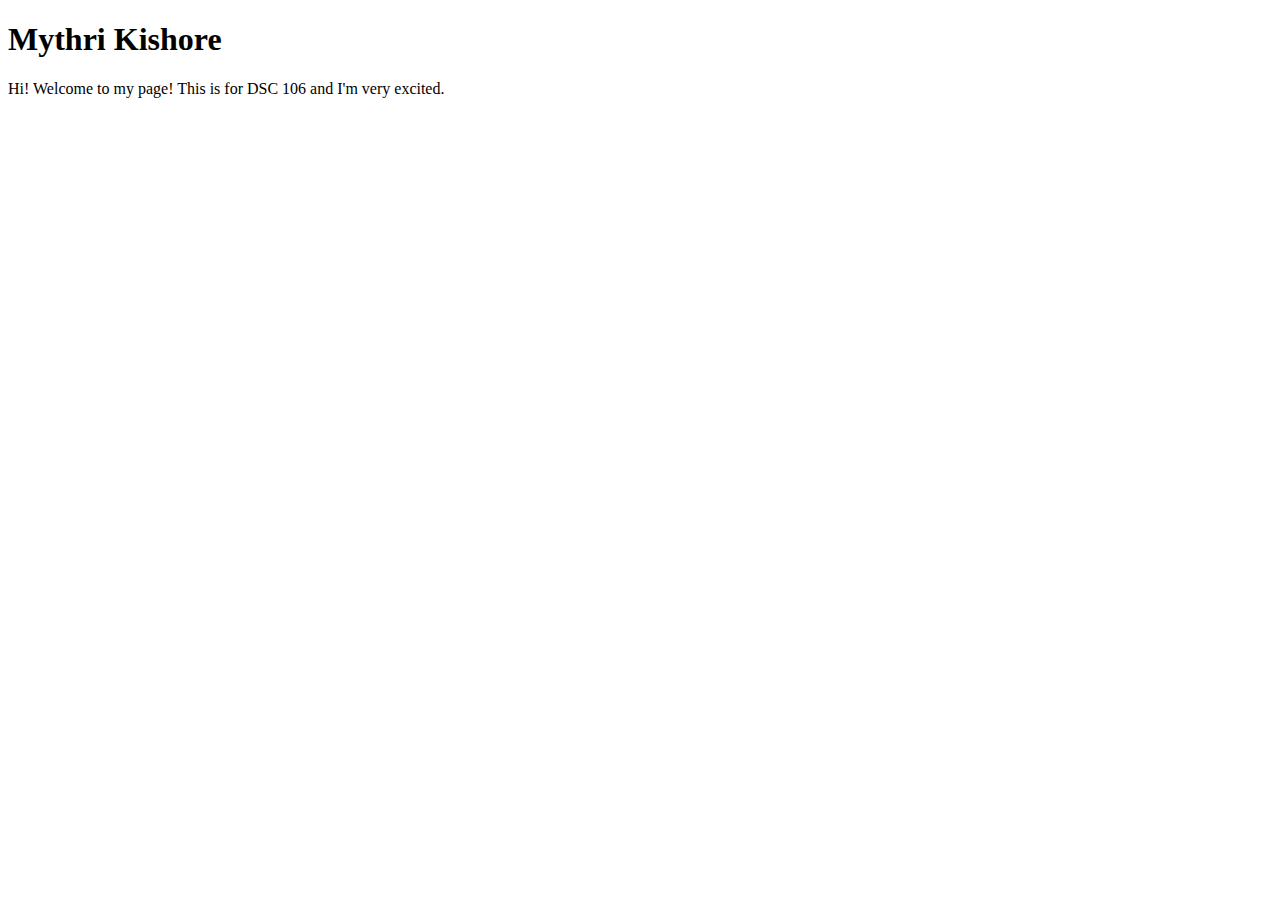
==== index.html @ ef267c40 "index file" ====
<!DOCTYPE html>
<html lang="en">
<head>
    <meta charset="UTF-8">
    <meta name="viewport" content="width=device-width, initial-scale=1.0">
    <title>Mythri Kishore: Personal site and portfolio</title>
</head>
<body>
    <h1>Mythri Kishore</h1>
    <p>Hi! Welcome to my page! This is for DSC 106 and I'm very excited.</p>
</body>
</html>
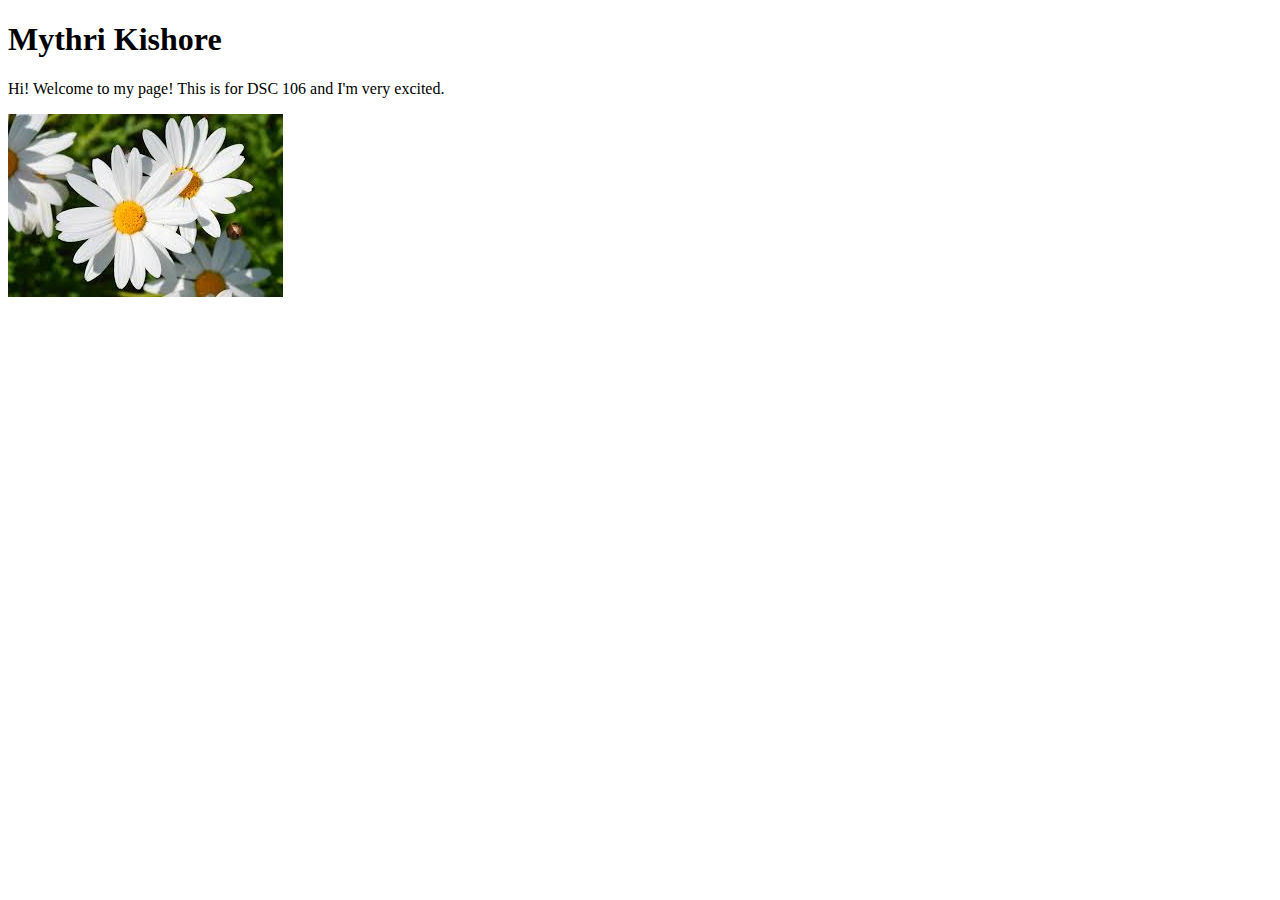
==== commit cdb66926: "image added" ====
--- a/index.html
+++ b/index.html
@@ -8,5 +8,6 @@
 <body>
     <h1>Mythri Kishore</h1>
     <p>Hi! Welcome to my page! This is for DSC 106 and I'm very excited.</p>
+    <img src="images/daisy.jpg" alt="white daisies with yellow center"> 
 </body>
 </html>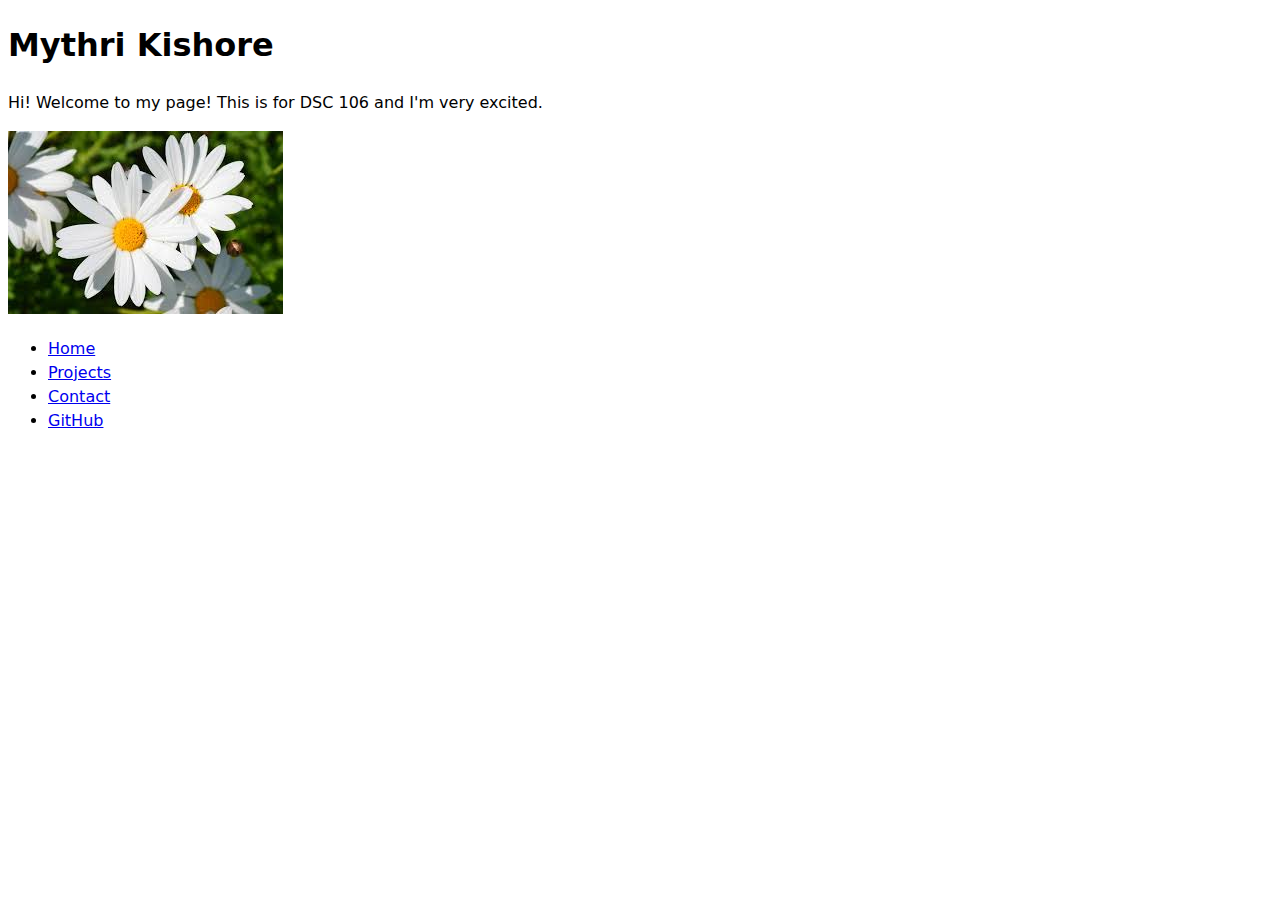
==== commit f93df0dc: "navigation menu" ====
--- a/index.html
+++ b/index.html
@@ -4,10 +4,19 @@
     <meta charset="UTF-8">
     <meta name="viewport" content="width=device-width, initial-scale=1.0">
     <title>Mythri Kishore: Personal site and portfolio</title>
+    <link rel="stylesheet" href="style.css">
 </head>
 <body>
     <h1>Mythri Kishore</h1>
     <p>Hi! Welcome to my page! This is for DSC 106 and I'm very excited.</p>
     <img src="images/daisy.jpg" alt="white daisies with yellow center"> 
+    <nav>
+        <ul>
+            <li><a href="index.html">Home</a></li>
+            <li><a href="projects/index.html">Projects</a></li>
+            <li><a href="contact/index.html">Contact</a></li>
+            <li><a href="https://github.com/mkishore3" target="_blank">GitHub</a></li>
+        </ul>
+    </nav>
 </body>
 </html>--- a/style.css
+++ b/style.css
@@ -0,0 +1,6 @@
+body {
+    /* Set line height to 1.5 times the font size
+         and use the OS’s UI font as the website font
+       */
+    font: 100%/1.5 system-ui;
+  }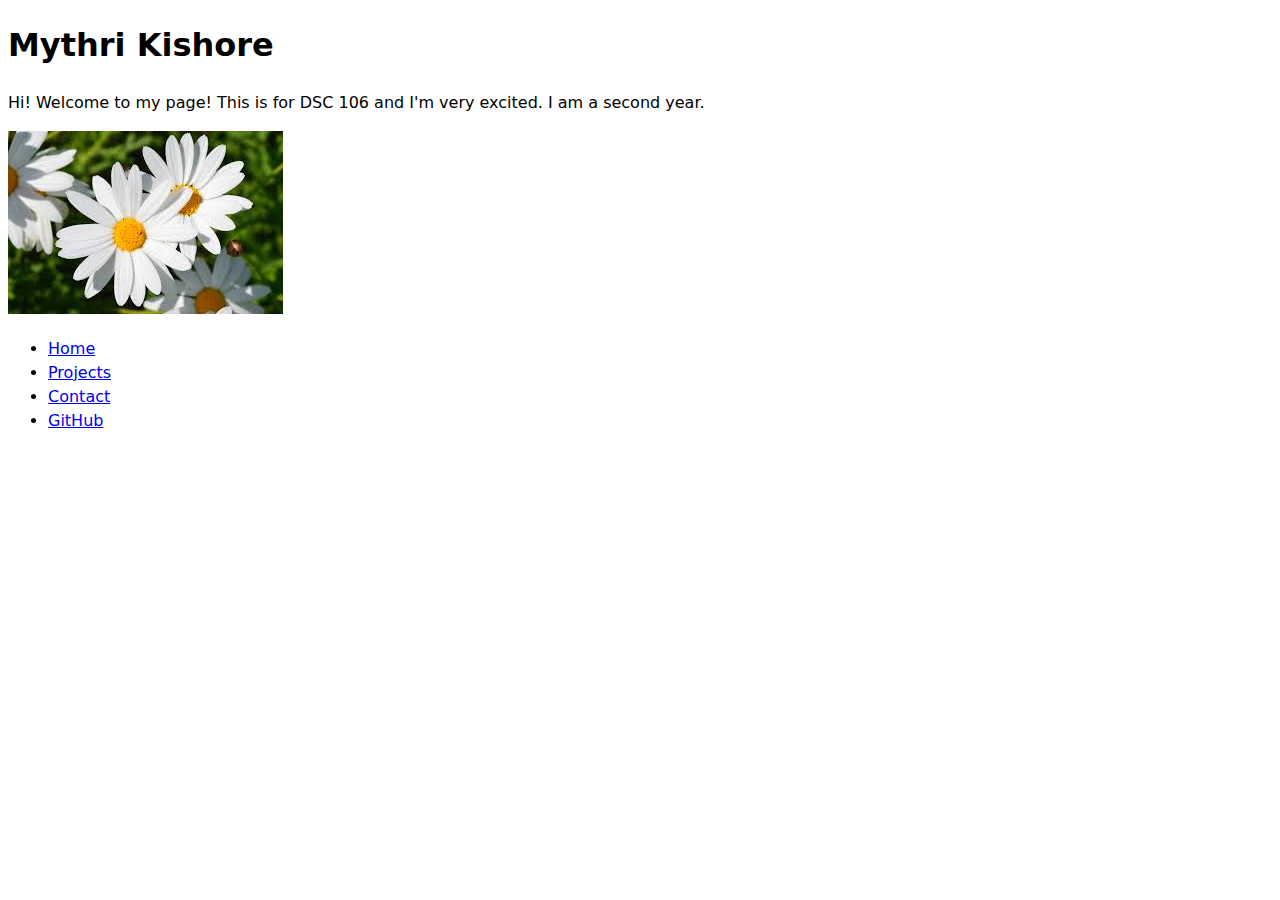
==== commit 825cbaee: "update index" ====
--- a/index.html
+++ b/index.html
@@ -8,7 +8,9 @@
 </head>
 <body>
     <h1>Mythri Kishore</h1>
-    <p>Hi! Welcome to my page! This is for DSC 106 and I'm very excited.</p>
+    <p>
+        Hi! Welcome to my page! This is for DSC 106 and I'm very excited. I am a second year.
+    </p>
     <img src="images/daisy.jpg" alt="white daisies with yellow center"> 
     <nav>
         <ul>
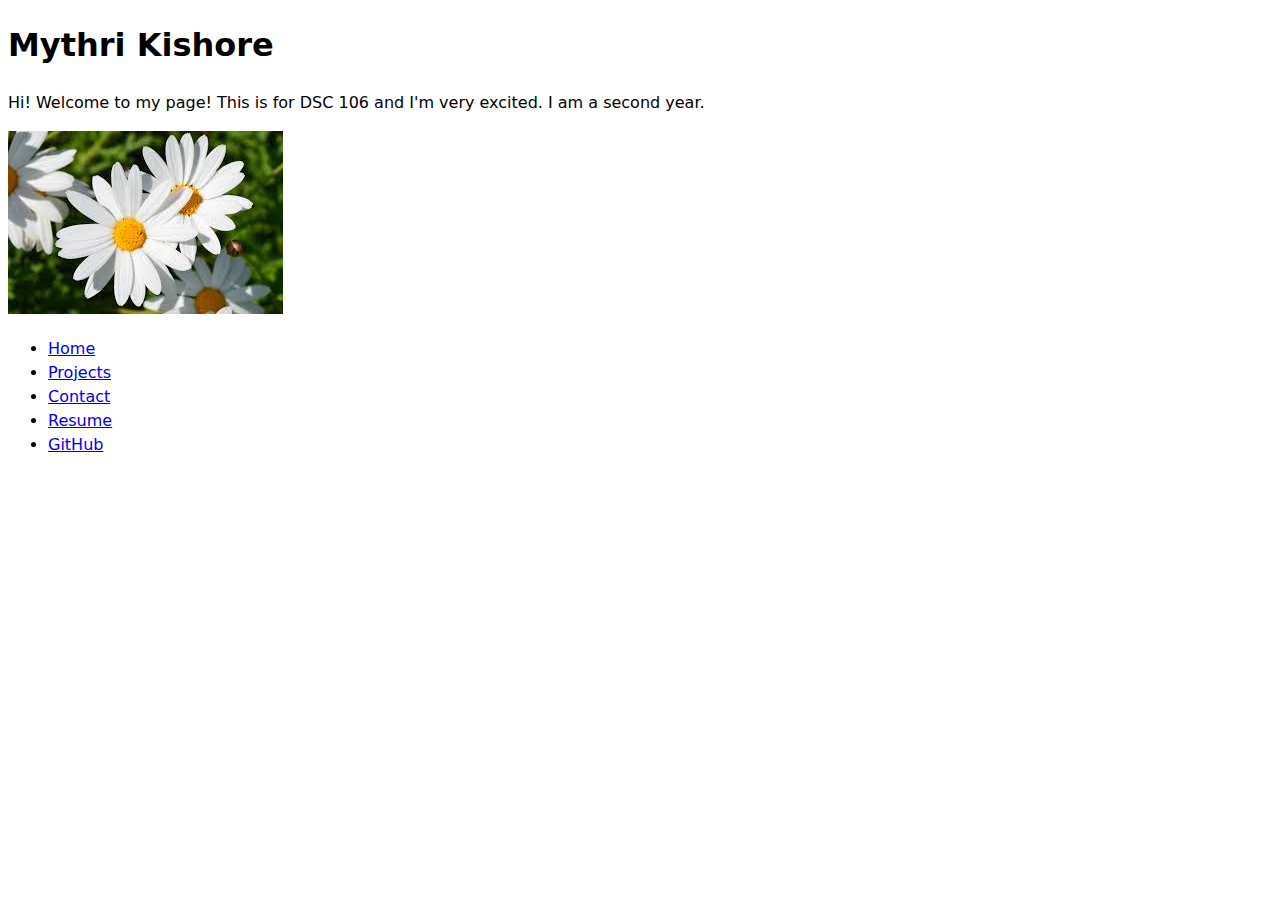
==== commit bf9549f3: "resume page" ====
--- a/index.html
+++ b/index.html
@@ -17,6 +17,7 @@
             <li><a href="index.html">Home</a></li>
             <li><a href="projects/index.html">Projects</a></li>
             <li><a href="contact/index.html">Contact</a></li>
+            <li><a href="resume/index.html">Resume</a></li>
             <li><a href="https://github.com/mkishore3" target="_blank">GitHub</a></li>
         </ul>
     </nav>
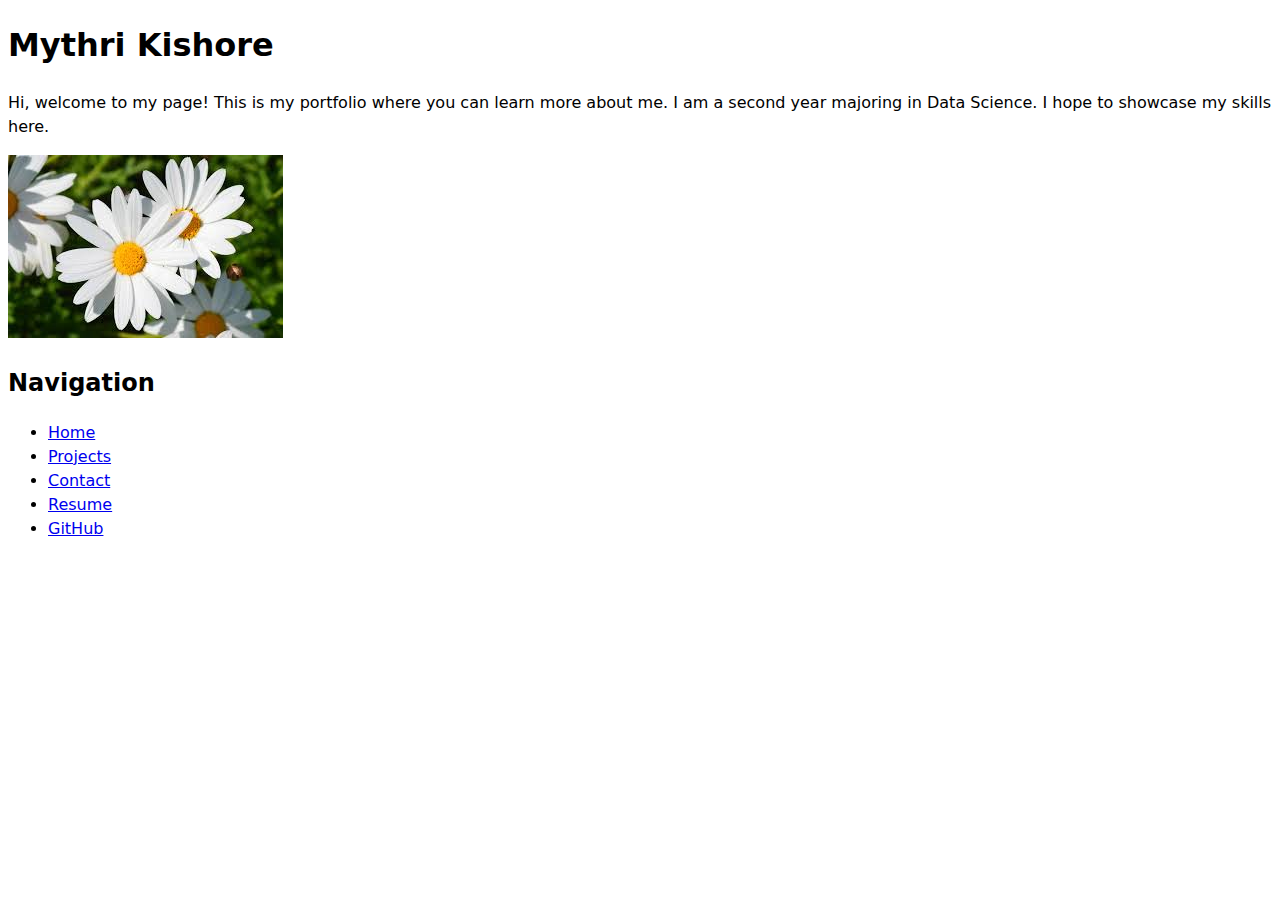
==== commit f7899d81: "details added" ====
--- a/index.html
+++ b/index.html
@@ -9,9 +9,12 @@
 <body>
     <h1>Mythri Kishore</h1>
     <p>
-        Hi! Welcome to my page! This is for DSC 106 and I'm very excited. I am a second year.
+        Hi, welcome to my page! This is my portfolio where you can learn more about me. 
+        
+        I am a second year majoring in Data Science. I hope to showcase my skills here.
     </p>
     <img src="images/daisy.jpg" alt="white daisies with yellow center"> 
+    <h2>Navigation</h2>
     <nav>
         <ul>
             <li><a href="index.html">Home</a></li>
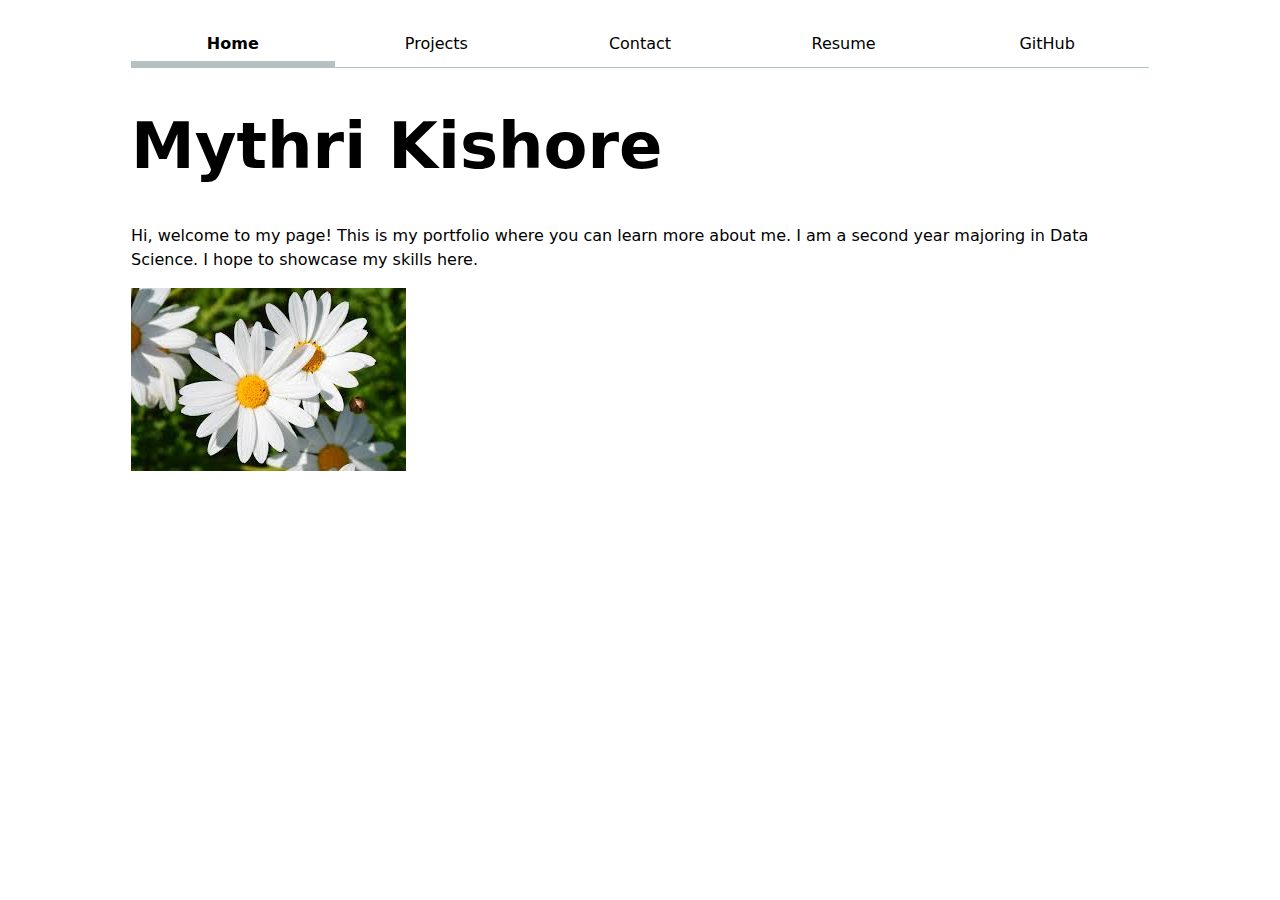
==== commit 7c5094f0: "lab 2 step 4 complete" ====
--- a/index.html
+++ b/index.html
@@ -7,6 +7,15 @@
     <link rel="stylesheet" href="style.css">
 </head>
 <body>
+    <nav>
+        <ul>
+            <li><a href="index.html" class="current">Home</a></li>
+            <li><a href="projects/index.html">Projects</a></li>
+            <li><a href="contact/index.html">Contact</a></li>
+            <li><a href="resume/index.html">Resume</a></li>
+            <li><a href="https://github.com/mkishore3" target="_blank">GitHub</a></li>
+        </ul>
+    </nav>
     <h1>Mythri Kishore</h1>
     <p>
         Hi, welcome to my page! This is my portfolio where you can learn more about me. 
@@ -14,15 +23,7 @@
         I am a second year majoring in Data Science. I hope to showcase my skills here.
     </p>
     <img src="images/daisy.jpg" alt="white daisies with yellow center"> 
-    <h2>Navigation</h2>
-    <nav>
-        <ul>
-            <li><a href="index.html">Home</a></li>
-            <li><a href="projects/index.html">Projects</a></li>
-            <li><a href="contact/index.html">Contact</a></li>
-            <li><a href="resume/index.html">Resume</a></li>
-            <li><a href="https://github.com/mkishore3" target="_blank">GitHub</a></li>
-        </ul>
-    </nav>
+    
+
 </body>
 </html>--- a/style.css
+++ b/style.css
@@ -1,6 +1,91 @@
+:root {
+  --color-accent: oklch(65% 0.25 300);
+}
+
 body {
     /* Set line height to 1.5 times the font size
          and use the OS’s UI font as the website font
        */
     font: 100%/1.5 system-ui;
-  }+    max-width: 100ch;
+    margin-inline: auto;
+    padding: 1rem;
+  }
+
+nav ul, nav li {
+    display: contents;
+}
+
+nav {
+  display: flex;
+  margin-bottom: 2rem;
+  border-bottom: 1px solid oklch(80% 3% 200);
+}
+
+nav a {
+  flex:1;
+  text-align: center;
+  padding: 0.5em;
+  text-decoration: none;
+  color: inherit;
+}
+
+nav a.current {
+  border-bottom: 0.4em solid oklch(80% 3% 200);
+  padding-bottom: 0.3em;
+  font-weight: bold;
+}
+
+html {
+  accent-color: var(--color-accent);
+}
+
+nav a:hover {
+  border-bottom: 0.4em solid var(--color-accent);
+  background-color: oklch(from var(--color-accent) 95% 5% h);
+  padding-bottom: 0.3em;
+}
+
+form {
+  display: grid;
+  grid-template-columns: auto 1fr;
+  gap: 1em;
+}
+
+label {
+  display: grid;
+  grid-template-columns: subgrid;
+  grid-column: 1 / -1;
+}
+
+input, textarea, button {
+  font: inherit;
+  display: block;
+  width: 100%;
+  box-sizing: border-box;
+}
+
+.projects {
+  display: grid;
+  grid-template-columns: repeat(auto-fill, minmax(15em, 1fr));
+  gap: 1em;
+}
+
+.projects article {
+  display: grid;
+  grid-template-rows: subgrid;
+  grid-row: span 3;
+  gap: 1em;
+  h2 {
+    margin:0;
+  }
+}
+
+h1 {
+  font-size: 4rem;
+}
+
+h1, h2, h3, h4, h5, h6 {
+  line-height: 1.1;
+  text-wrap: balance;
+}